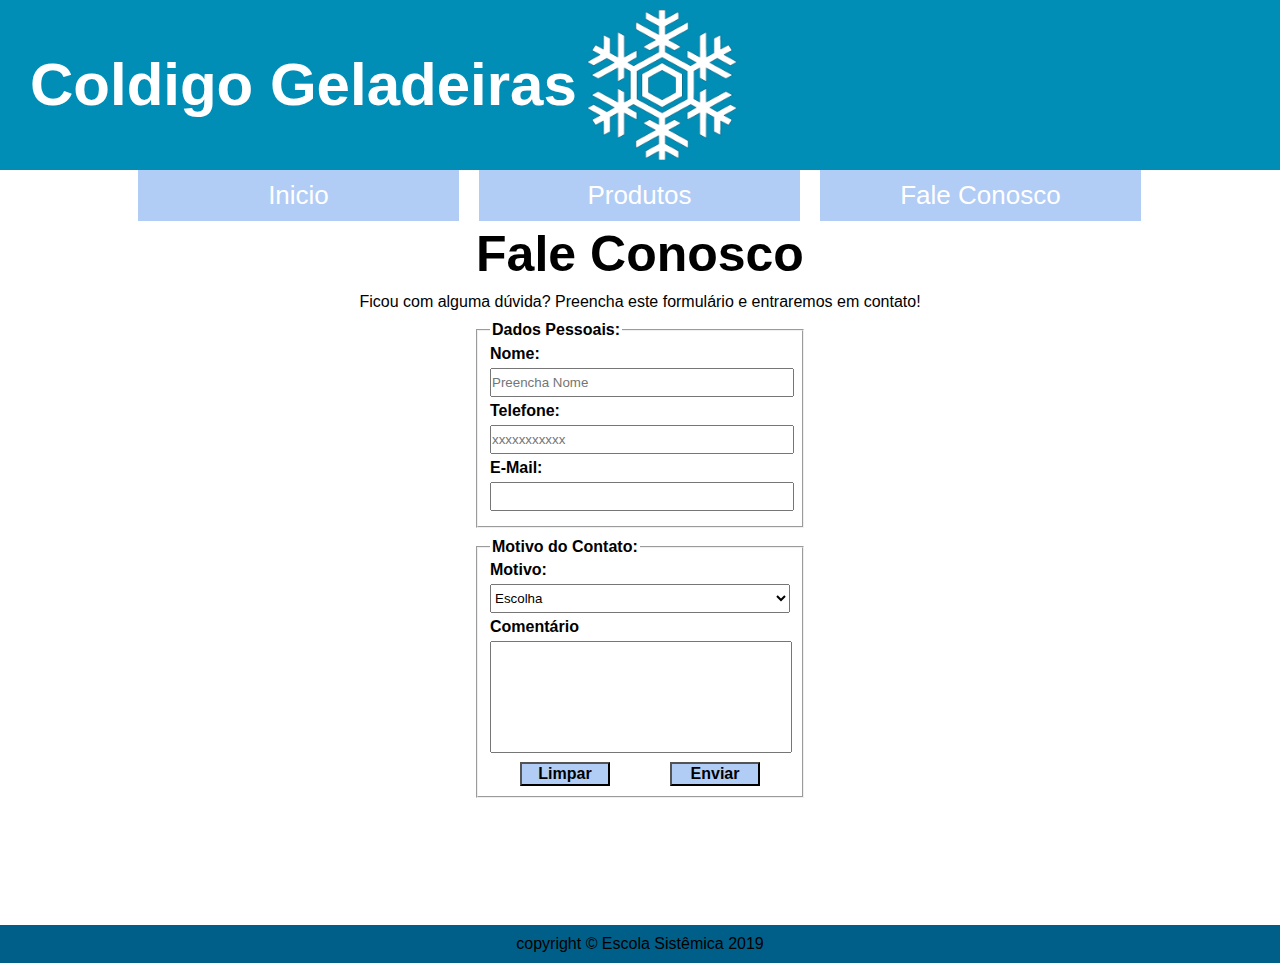
==== src/main/webapp/pages/site/faleconosco.html @ da67e273 "Projeto HTML senai" ====
<!DOCTYPE html>
<html lang="pt">

<head>
    <meta charset="UTF-8">
    <meta name="description" content="Site da Coldigo Geladeiras">
    <meta name="keywords" content="Geladeiras, Frost-Free, Refrigeração">
    <meta name="author" content="Escola Sistêmica">
    <meta name="viewport" content="width=device-width, initial-scale=1.0">
    <title>Terceiro Documento</title>
    <link rel="stylesheet" href="../../css/site.css">

</head>

<body>
    <header>
        <img src="../../imgs/logo.png" alt="Logo da coldigo geladeiras">
        <h1>Coldigo Geladeiras</h1>
    </header>
    <nav>
        <a href="../../index.html">
            <div class="opcao">
                <div>Inicio</div>
            </div>
        </a>
        <a href="../site/produtos.html">
            <div class="opcao">
                <div>Produtos</div>
            </div>
        </a>
        <a href="pages/site/faleconosco.html">
            <div class="opcao">
                <div>Fale Conosco</div>
            </div>
        </a>
    </nav>
    <section>
        <h2>Fale Conosco</h2>
        <p>Ficou com alguma dúvida? Preencha este formulário e entraremos em contato!</p>
        <form name="frmfaleconosco" method="get" action="#" onsubmit="return validaFaleConosco()">
            <fieldset class="faleConosco">
                <legend>Dados Pessoais:</legend>
                <label for="nome">Nome:</label>
                <input type="text" name="txtnome" id="nome" placeholder="Preencha Nome">
                <label for="text">Telefone:</label>
                <input type="number" name="txtfone" id="fone" placeholder="xxxxxxxxxxx">
                <label for="email">E-Mail:</label>
                <input type="email" name="txtemail" id="email">
            </fieldset>
            <fieldset class="faleConosco">
                <legend>Motivo do Contato:</legend>
                <label for="motivo1">Motivo: </label>
                <select name="motivo" id="motivo" onchange="verificaMotivo(this.value)">
                    <option value="Esc">Escolha</option>
                    <option value="RE">Reclamação</option>
                    <option value="SU">Sugestão</option>
                    <option value="PR">Informação sobre produto</option>
                </select>
                <div id="opcaoProduto"></div>
                <label for="comentario">Comentário</label>
                <textarea name="comentario"></textarea>
                <button type="reset" onclick="verificaMotivo(null)">Limpar</button><button type="submit">Enviar</button>
            </fieldset>

        </form>
    </section>
    <footer>
        copyright &copy; Escola Sistêmica 2019
    </footer>
    <script src="../../js/site.js"></script>
</body>

</html>
---- src/main/webapp/css/site.css ----
@charset "UTF-8";

/*Config corpo da pág.*/

body{
    margin: 0 auto;
    font-family: "Century Gothic", sans-serif;
}


/*Cabeçalho*/

header{
    height: 170px;
    background-color: #008eb6;
}

header img{
   /* float: left;*/
    height: 150px;
    width: 150px;
    margin: 10px;
}

 h1{
    float: left;
    margin: 50px 0 0 30px;
    font-size: 60px;
    color: #ffffff;
}

/* Menu */

nav{
    clear: both;
    width: 80%;
    margin: 0 auto;
    height: 55px;
}

nav a{
    color: white;
    text-decoration: none;
    text-align: center;
}

nav .opcao{
    float: left;
    width: 31.3%;
    background-color: #b1ccf5;
    padding: 10px 0;
    margin: 0 1%;
    font-size: 26px;
}

nav .opcao:hover{
    background-color: #83afd3;
}

/*Área geral para conteúdo do site*/

section{
    clear: both;
    min-height: 700px;
    width: 100%;
    margin-top: 0;
}

/*Rodapé*/

footer{
    background-color: #005f89;
    columns: #fff;
    text-align: center;
    padding: 10px;
}

/*Config da página Inicial*/

section #topo{
    width: 900px;
    margin: 0 auto;
    height: 250px;
}

.geladeira{
    height: 250px;
    width: 125px;
}

.direita{
    float: right;
}

.esquerda{
    float: left;
}

section #titulos{
    float: left;
    height: 250px;
    width: 650px;
    margin: 0 auto;
}

h2{
    text-align: center;
    margin-top: 0;
    margin-bottom: 10px;
    font-size: 50px;
}

h3{
    text-align: center;
    margin-top: 50px;
    font-size: 20px;
}

section p{
    clear: both;
    text-align: center;
    margin: 10px 80px;
}

/*Config. página produtos*/

.tabelaProdutos{
    margin: 10px auto;
    text-align: center;
}

.tituloTabela{
    text-align: center;
    font-size: 30px;
    font-weight: bold;
    color: #fff;
    padding: 5px;
    border: transparent;
}

tr, td, th{
    border: 1px solid #B0C4DE;
    padding: 5px;
}

tr, td{
    font-size: 14px;
}

tr:nth-child(even){
    background-color: #b1ccf5;
}

tr:nth-child(odd){
    background-color: #83afd3;
}

.tabelaProdutos2{
    margin: 10px auto;
    text-align: center;
}

.tituloTabela2{
    text-align: center;
    font-size: 30px;
    font-weight: bold;
    color: #fff;
    padding: 5px;
    border: transparent;
}

/*Config. página "Fale conosco"*/

.faleConosco{
    width: 300px;
    margin: 0 auto;
    font-weight: bold;
    margin-bottom: 10px;
}
.faleConosco input, .faleConosco textarea, .faleConosco select{
    margin: 5px auto;
    width: 100%;
    padding: 5px 0;
}

.faleConosco textarea{
    height: 100px;
    resize: none;
}

.faleConosco button{
    width: 30%;
    margin: 0 10%;
    background-color: #b1ccf5;
    font-weight: bold;
    font-size: 16px;
}
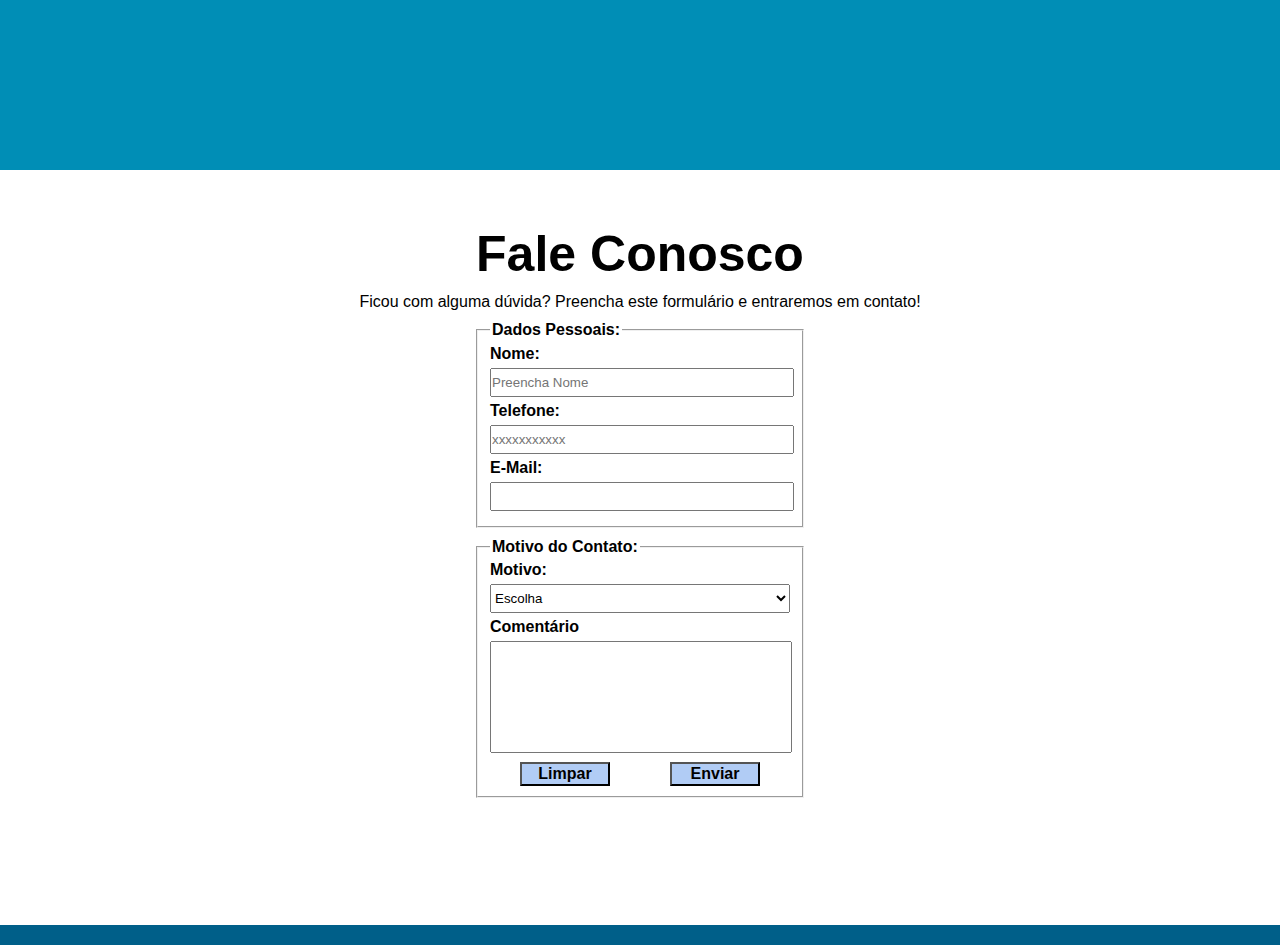
==== commit 873e0174: "adicionando Jquery" ====
--- a/src/main/webapp/pages/site/faleconosco.html
+++ b/src/main/webapp/pages/site/faleconosco.html
@@ -9,29 +9,19 @@
     <meta name="viewport" content="width=device-width, initial-scale=1.0">
     <title>Terceiro Documento</title>
     <link rel="stylesheet" href="../../css/site.css">
+    <script src="https://code.jquery.com/jquery-3.7.1.min.js"
+        integrity="sha256-/JqT3SQfawRcv/BIHPThkBvs0OEvtFFmqPF/lYI/Cxo=" crossorigin="anonymous">
+    </script>
+    <script src="../../js/site.js"></script>
 
 </head>
 
 <body>
     <header>
-        <img src="../../imgs/logo.png" alt="Logo da coldigo geladeiras">
-        <h1>Coldigo Geladeiras</h1>
+   
     </header>
     <nav>
-        <a href="../../index.html">
-            <div class="opcao">
-                <div>Inicio</div>
-            </div>
-        </a>
-        <a href="../site/produtos.html">
-            <div class="opcao">
-                <div>Produtos</div>
-            </div>
-        </a>
-        <a href="pages/site/faleconosco.html">
-            <div class="opcao">
-                <div>Fale Conosco</div>
-            </div>
+       
         </a>
     </nav>
     <section>
@@ -65,7 +55,7 @@
         </form>
     </section>
     <footer>
-        copyright &copy; Escola Sistêmica 2019
+        
     </footer>
     <script src="../../js/site.js"></script>
 </body>
